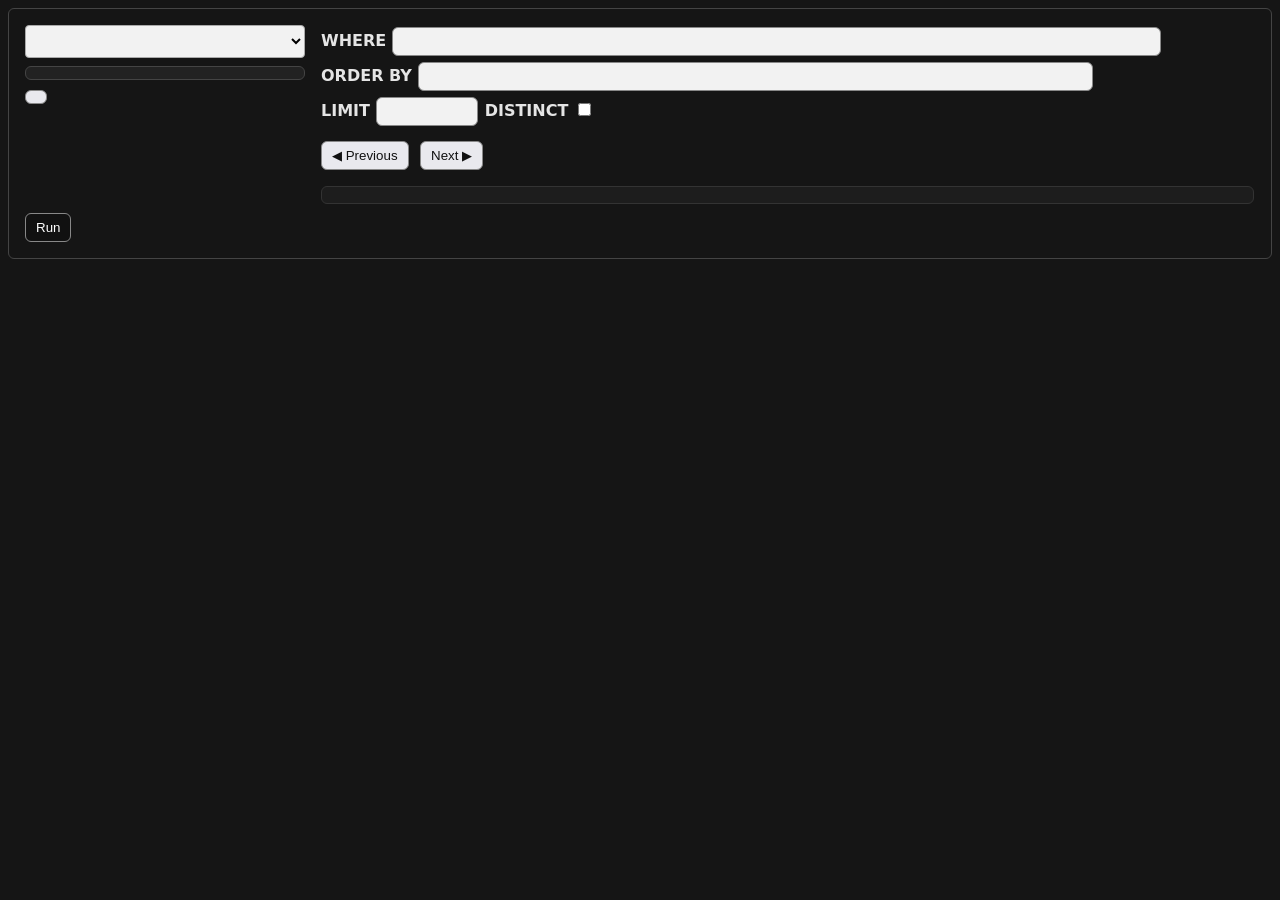
==== index.html @ 396a0e88 "no-cache" ====
<!DOCTYPE html>
<html lang="en">

<head>
    <meta charset="UTF-8" />
    <meta name="viewport" content="width=device-width,initial-scale=1" />
    <meta http-equiv="Cache-Control" content="no-cache">
    <meta http-equiv="Pragma" content="no-cache">
    <title>SQLite Visualizer</title>
    <!-- <script src="https://cdnjs.cloudflare.com/ajax/libs/sql.js/1.13.0/sql-wasm.js">  -->
    <script src="resources/sql-wasm-1.13.0.js"></script>
    <link rel="stylesheet" type="text/css" href="style.css">
</head>

<body>
    <!-- Table and Column Selection -->
    <div class="panel">
        <div class="query-layout">

            <!-- LEFT SIDE -->
            <div>
                <select id="tableSelect"></select>
                <div id="colsContainer"></div>
                <button class="btn secondary" id="selectAll"></button>
            </div>

            <!-- RIGHT SIDE -->
            <div>
                <label>WHERE
                    <input id="whereClause" type="text" />
                </label><br/>

                <label>ORDER BY
                    <input id="orderByClause" type="text" />
                </label><br/>

                <label>LIMIT
                    <input id="limitClause" type="text" />
                </label>
                <label>DISTINCT
                    <input id="distinctClause" type="checkbox" />
                </label><br/>

                <button class="btn secondary" id="prev" disabled>◀ Previous</button>
                <button class="btn secondary" id="next" disabled>Next ▶</button>

                <div id="showSql"></div>
            </div>

        </div>

        <button class="btn" id="runQuery">Run</button>
        <button class="btn secondary" id="exportCsv" hidden>Export to Csv</button>
    </div>


    <!-- Results -->
    <div id="results">
        <!-- Table gets dynamically inserted here -->
    </div>

    <script src="script.js"></script>
</body>

</html>
---- style.css ----
body {
    font-family: system-ui, Segoe UI, Roboto, Arial;
    display: flex;
    flex-direction: column;
    gap: 1rem;
}

label {
    font-weight: 600
}

input {
    margin-bottom: 0.3rem;
    margin-top: 0.1rem;
    margin-right: 0.1rem;
}

#results table {
    border-collapse: collapse;
}

#results th,
#results td {
    border: 1px solid #ccc;
    padding: 4px 8px;
}

#results th {
    cursor: pointer;
    background: #eee;
}

#exportCsv {
    float: right
}

.panel {
    border: 1px solid #ddd;
    padding: 1rem;
    border-radius: 6px;
    /* box-shadow: 0 3px 10px rgba(20, 20, 40, 0.06); */
}

/* --- Layout improvements --- */
.query-layout {
    display: grid;
    grid-template-columns: 280px 1fr;
    /* left side narrow, right side larger */
    gap: 1rem;
    align-items: start;
}

/* Table dropdown */
#tableSelect {
    width: 100%;
    padding: 6px 8px;
    font-size: 15px;
    border: 1px solid #aaa;
    border-radius: 4px;
    margin-bottom: .5rem;
}

/* Column list container */
#colsContainer {
    display: flex;
    flex-direction: column;
    gap: 4px;
    max-height: 220px;
    overflow-y: auto;
    padding: 6px;
    border: 1px solid #ccc;
    border-radius: 6px;
    background: #fafafa;
}

#colsContainer label {
    display: flex;
    align-items: center;
    gap: 6px;
    font-size: 14px;
}

#whereClause {
    width: 80%;
}

#orderByClause {
    width: 70%;
}

#limitClause {
    width: 80px;
}

#showSql {
    margin-top: 1rem;
    padding: 8px;
    background: #f6f6f6;
    border: 1px solid #ddd;
    font-family: Menlo, Consolas, monospace;
    white-space: pre-wrap;
    border-radius: 6px;
    width: 98%;
}

input,
select,
textarea,
button {
    padding: 6px 10px;
    /* font-size: 14px; */
    border-radius: 6px;
    border: 1px solid #888;
    background: #f2f2f2;
}

button {
    cursor: pointer;
    border: none;
    background: #e4e4e4;
    margin-top: 0.6rem;
    margin-right: 0.4rem;
}

.btn {
    background: #111;
    color: #fff;
    border: 1px solid #888;
}

.btn.secondary {
    background: #e9e9ee;
    color: #111
}

/**
 * Dark mode 
 */
body {
    background: #1e1e1e;
    color: #eee;
}

.panel {
    border-color: #444;
}

#results th {
    background: #333;
}

#results td,
#results th {
    border-color: #555;
}

body {
    background: #151515 !important;
    color: #e5e5e5 !important;
}

a {
    color: #4aa3ff !important;
}

#colsContainer {
    background: #222 !important;
    border-color: #444 !important;
}

#showSql {
    background: #1d1d1d !important;
    border-color: #333 !important;
}

#results th {
    background: #2a2a2a !important;
}
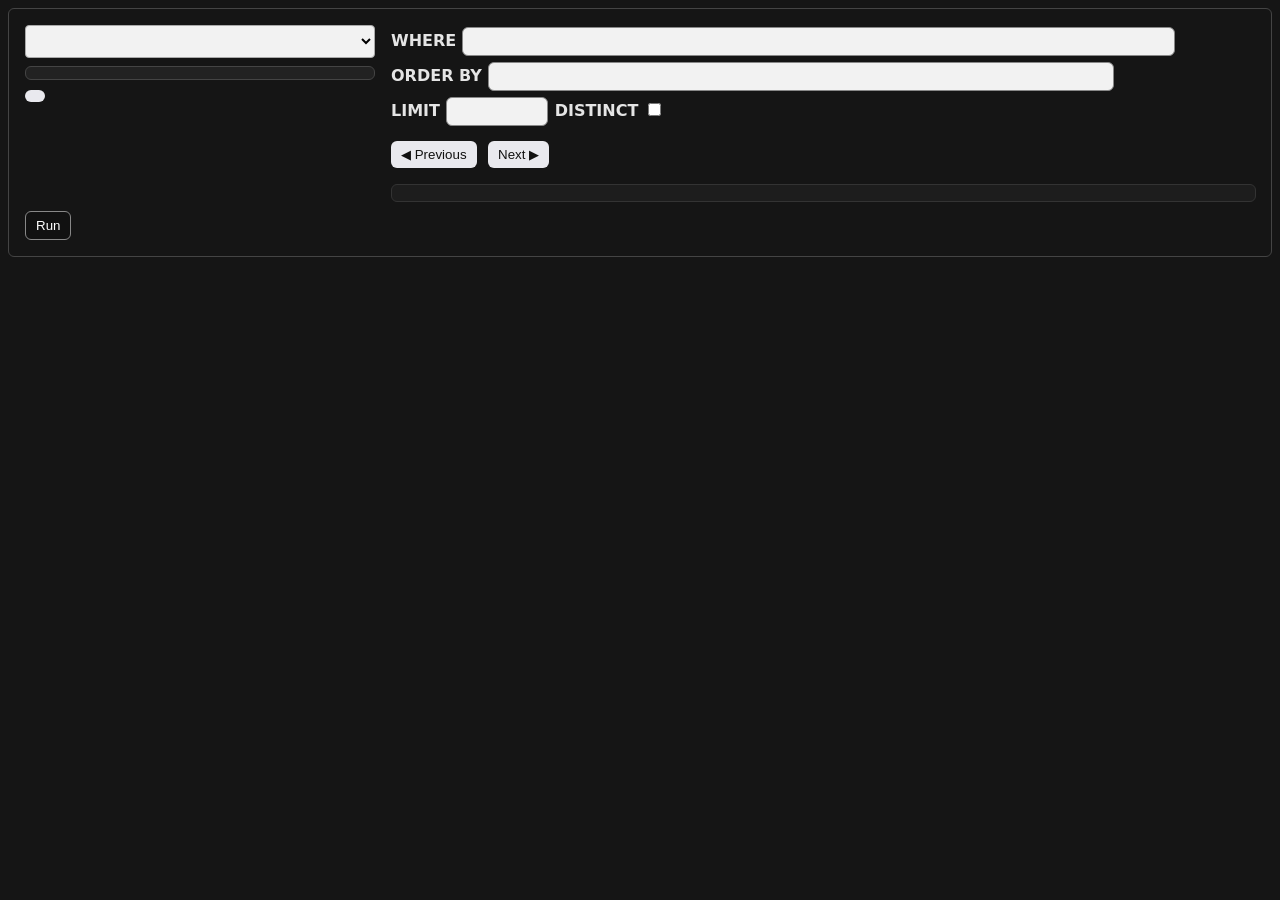
==== commit 25eb69fe: "split elements in ctrPanel + rename/reorder" ====
--- a/index.html
+++ b/index.html
@@ -15,13 +15,12 @@
 <body>
     <!-- Table and Column Selection -->
     <div class="panel">
-        <div class="query-layout">
-
+        <div class="sel-panel">
             <!-- LEFT SIDE -->
             <div>
                 <select id="tableSelect"></select>
-                <div id="colsContainer"></div>
-                <button class="btn secondary" id="selectAll"></button>
+                <div id="colsSelect"></div>
+                <button class="btn-secondary" id="selectAll"></button>
             </div>
 
             <!-- RIGHT SIDE -->
@@ -41,16 +40,16 @@
                     <input id="distinctClause" type="checkbox" />
                 </label><br/>
 
-                <button class="btn secondary" id="prev" disabled>◀ Previous</button>
-                <button class="btn secondary" id="next" disabled>Next ▶</button>
+                <button class="btn-secondary" id="prev" disabled>◀ Previous</button>
+                <button class="btn-secondary" id="next" disabled>Next ▶</button>
 
                 <div id="showSql"></div>
             </div>
-
         </div>
 
         <button class="btn" id="runQuery">Run</button>
-        <button class="btn secondary" id="exportCsv" hidden>Export to Csv</button>
+        <span id="rowCount"></span>
+        <button class="btn-secondary" id="exportCsv" hidden>Export to Csv</button>
     </div>
 
 
--- a/style.css
+++ b/style.css
@@ -41,10 +41,9 @@
     /* box-shadow: 0 3px 10px rgba(20, 20, 40, 0.06); */
 }
 
-/* --- Layout improvements --- */
-.query-layout {
+.sel-panel {
     display: grid;
-    grid-template-columns: 280px 1fr;
+    grid-template-columns: 350px 1fr;
     /* left side narrow, right side larger */
     gap: 1rem;
     align-items: start;
@@ -61,8 +60,9 @@
 }
 
 /* Column list container */
-#colsContainer {
-    display: flex;
+#colsSelect {
+    display: grid;
+    grid-template-columns: repeat(auto-fill, minmax(150px, 1fr));
     flex-direction: column;
     gap: 4px;
     max-height: 220px;
@@ -73,7 +73,7 @@
     background: #fafafa;
 }
 
-#colsContainer label {
+#colsSelect label {
     display: flex;
     align-items: center;
     gap: 6px;
@@ -103,6 +103,11 @@
     width: 98%;
 }
 
+#rowCount {
+    opacity: 0.7;
+    margin-left: 10px;
+}
+
 input,
 select,
 textarea,
@@ -128,7 +133,7 @@
     border: 1px solid #888;
 }
 
-.btn.secondary {
+.btn-secondary {
     background: #e9e9ee;
     color: #111
 }
@@ -147,6 +152,9 @@
 
 #results th {
     background: #333;
+    position: sticky;
+    top: 0;
+    z-index: 5;
 }
 
 #results td,
@@ -163,7 +171,7 @@
     color: #4aa3ff !important;
 }
 
-#colsContainer {
+#colsSelect {
     background: #222 !important;
     border-color: #444 !important;
 }
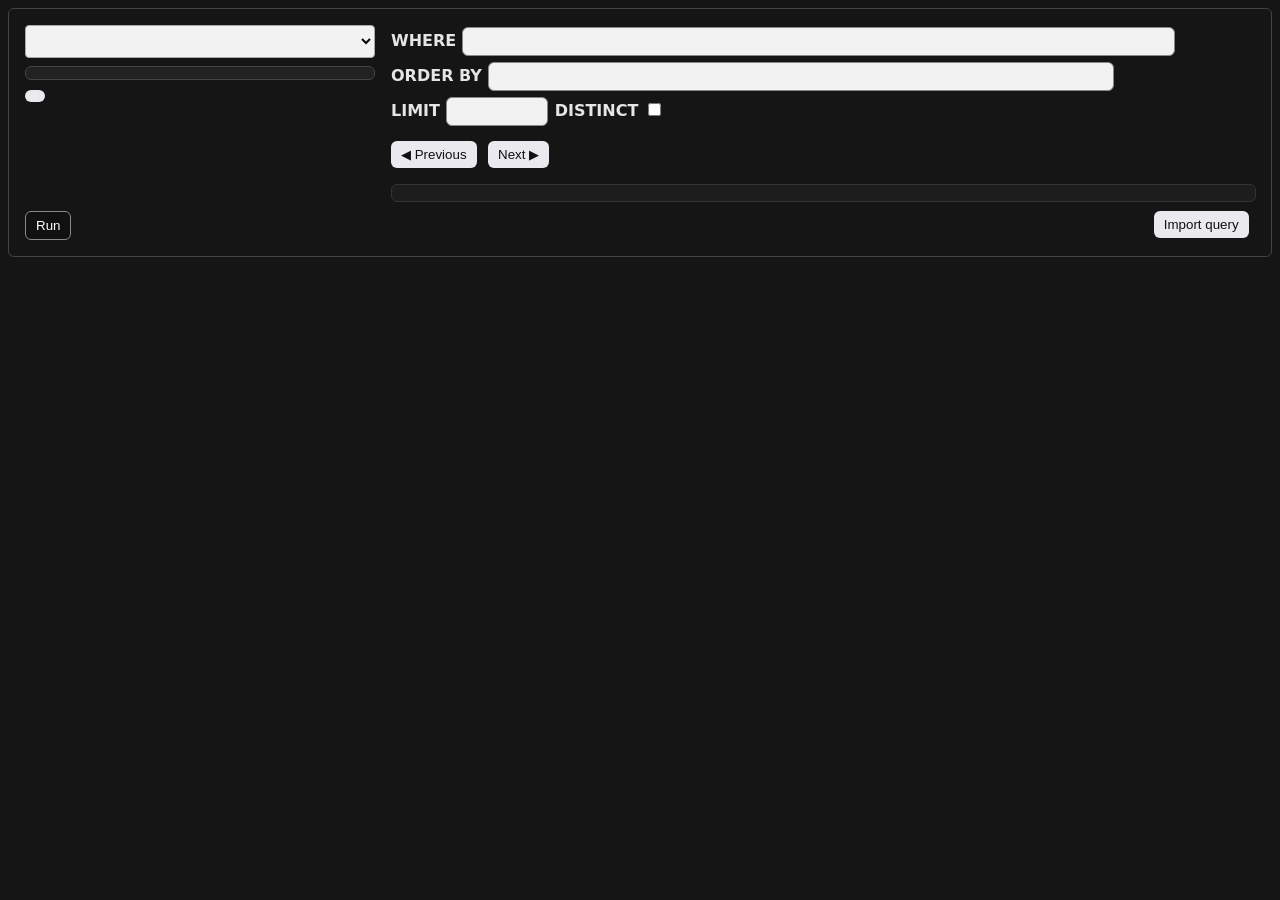
==== commit 6030dae5: "removed exportCsv in favor of importQuery" ====
--- a/index.html
+++ b/index.html
@@ -9,7 +9,15 @@
     <title>SQLite Visualizer</title>
     <!-- <script src="https://cdnjs.cloudflare.com/ajax/libs/sql.js/1.13.0/sql-wasm.js">  -->
     <script src="resources/sql-wasm-1.13.0.js"></script>
-    <link rel="stylesheet" type="text/css" href="style.css">
+    <script>
+        // cache buster
+        let link = document.createElement("link");
+        link.rel = "stylesheet";
+        link.type = "text/css";
+        link.href = "style.css?v=" + Date.now();
+        document.head.appendChild(link);
+    </script>
+    <!-- <link rel="stylesheet" type="text/css" href="style.css"> -->
 </head>
 
 <body>
@@ -27,18 +35,18 @@
             <div>
                 <label>WHERE
                     <input id="whereClause" type="text" />
-                </label><br/>
+                </label><br />
 
                 <label>ORDER BY
                     <input id="orderByClause" type="text" />
-                </label><br/>
+                </label><br />
 
                 <label>LIMIT
                     <input id="limitClause" type="text" />
                 </label>
                 <label>DISTINCT
                     <input id="distinctClause" type="checkbox" />
-                </label><br/>
+                </label><br />
 
                 <button class="btn-secondary" id="prev" disabled>◀ Previous</button>
                 <button class="btn-secondary" id="next" disabled>Next ▶</button>
@@ -49,7 +57,9 @@
 
         <button class="btn" id="runQuery">Run</button>
         <span id="rowCount"></span>
-        <button class="btn-secondary" id="exportCsv" hidden>Export to Csv</button>
+        <!-- <button class="btn-secondary" id="exportCsv" hidden>Export to csv</button> -->
+        <button class="btn-secondary" id="importQuery">Import query</button>
+        <button class="btn-secondary" id="exportQuery" hidden>Export query</button>
     </div>
 
 
@@ -58,7 +68,13 @@
         <!-- Table gets dynamically inserted here -->
     </div>
 
-    <script src="script.js"></script>
+    <script>
+        // cache buster
+        let s = document.createElement("script");
+        s.src = "script.js?v=" + Date.now();
+        document.body.appendChild(s);
+    </script>
+    <!-- <script src="script.js"></script> -->
 </body>
 
 </html>
--- a/style.css
+++ b/style.css
@@ -30,7 +30,9 @@
     background: #eee;
 }
 
-#exportCsv {
+/*, #exportCsv*/
+#importQuery,
+#exportQuery {
     float: right
 }
 
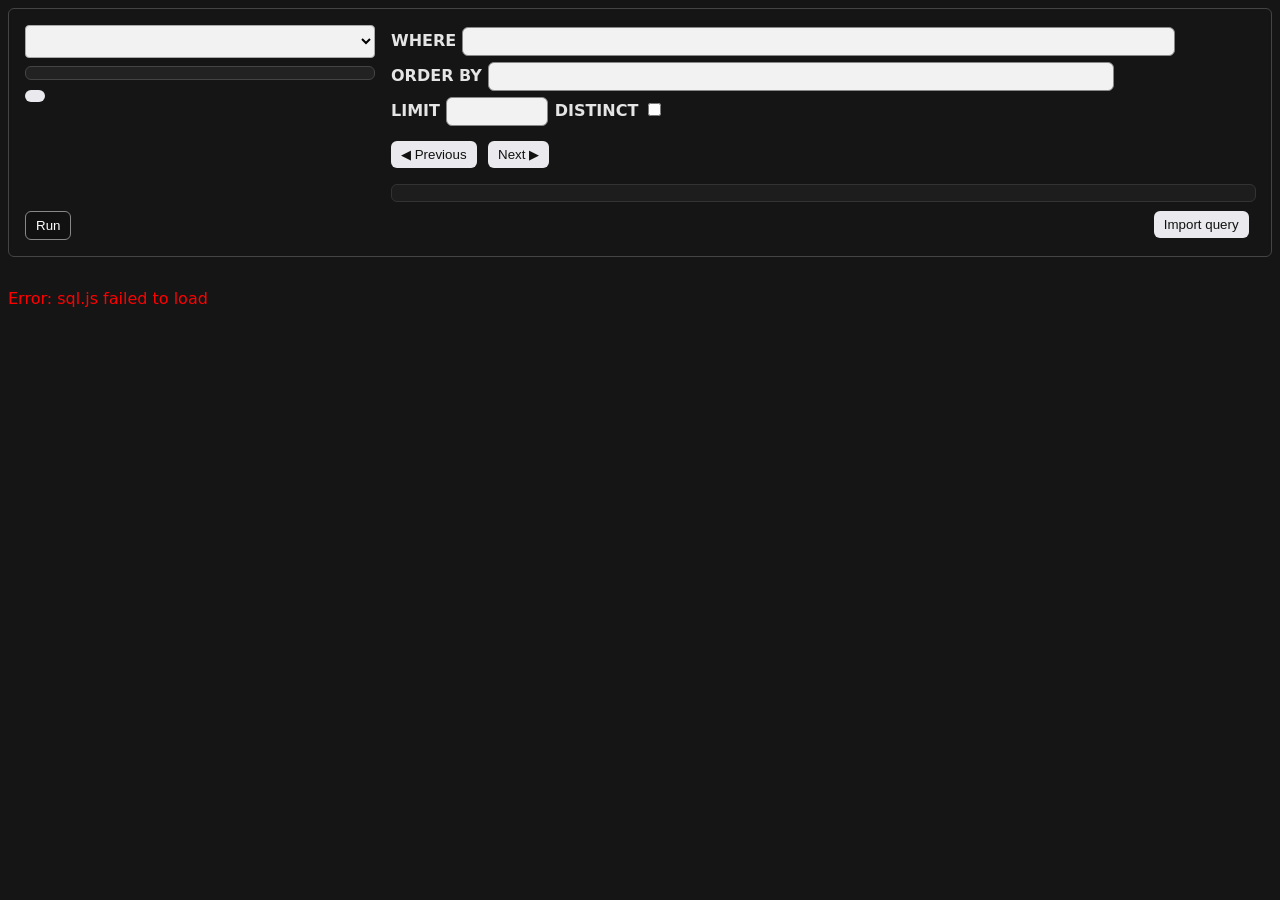
==== commit a69e4be8: "removed cache busters (doing it manually)" ====
--- a/index.html
+++ b/index.html
@@ -4,34 +4,24 @@
 <head>
     <meta charset="UTF-8" />
     <meta name="viewport" content="width=device-width,initial-scale=1" />
-    <meta http-equiv="Cache-Control" content="no-cache">
-    <meta http-equiv="Pragma" content="no-cache">
     <title>SQLite Visualizer</title>
     <!-- <script src="https://cdnjs.cloudflare.com/ajax/libs/sql.js/1.13.0/sql-wasm.js">  -->
     <script src="resources/sql-wasm-1.13.0.js"></script>
-    <script>
-        // cache buster
-        let link = document.createElement("link");
-        link.rel = "stylesheet";
-        link.type = "text/css";
-        link.href = "style.css?v=" + Date.now();
-        document.head.appendChild(link);
-    </script>
-    <!-- <link rel="stylesheet" type="text/css" href="style.css"> -->
+    <link rel="stylesheet" type="text/css" href="style.css">
 </head>
 
 <body>
     <!-- Table and Column Selection -->
     <div class="panel">
         <div class="sel-panel">
-            <!-- LEFT SIDE -->
+            <!-- Left side-->
             <div>
                 <select id="tableSelect"></select>
                 <div id="colsSelect"></div>
                 <button class="btn-secondary" id="selectAll"></button>
             </div>
 
-            <!-- RIGHT SIDE -->
+            <!-- Right side -->
             <div>
                 <label>WHERE
                     <input id="whereClause" type="text" />
@@ -65,16 +55,10 @@
 
     <!-- Results -->
     <div id="results">
-        <!-- Table gets dynamically inserted here -->
+        <!-- ..rows -->
     </div>
 
-    <script>
-        // cache buster
-        let s = document.createElement("script");
-        s.src = "script.js?v=" + Date.now();
-        document.body.appendChild(s);
-    </script>
-    <!-- <script src="script.js"></script> -->
+    <script src="script.js"></script>
 </body>
 
 </html>
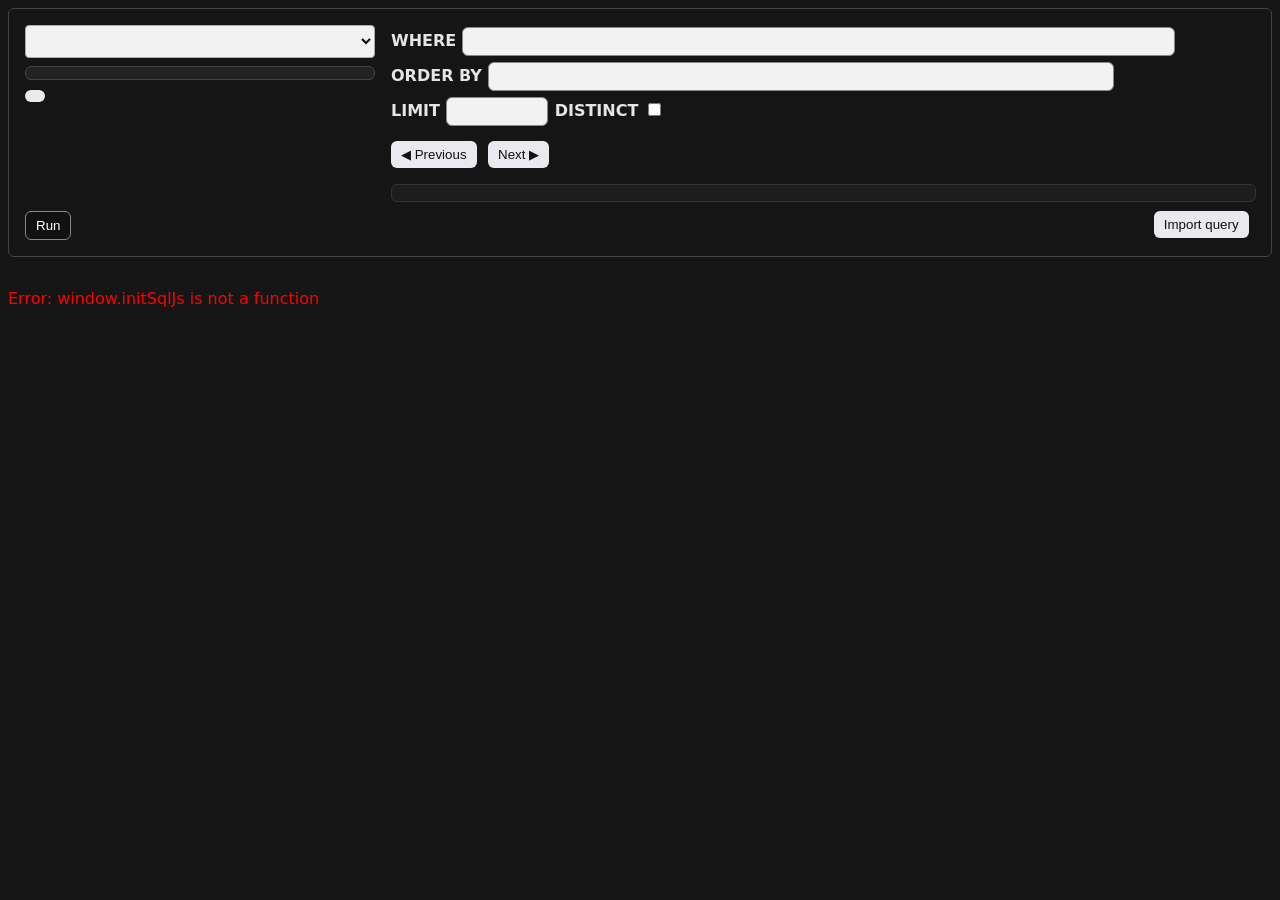
==== commit 58629f61: "split into files" ====
--- a/index.html
+++ b/index.html
@@ -58,7 +58,7 @@
         <!-- ..rows -->
     </div>
 
-    <script src="script.js"></script>
+    <script type="module" src="src/main.js"></script>
 </body>
 
 </html>
